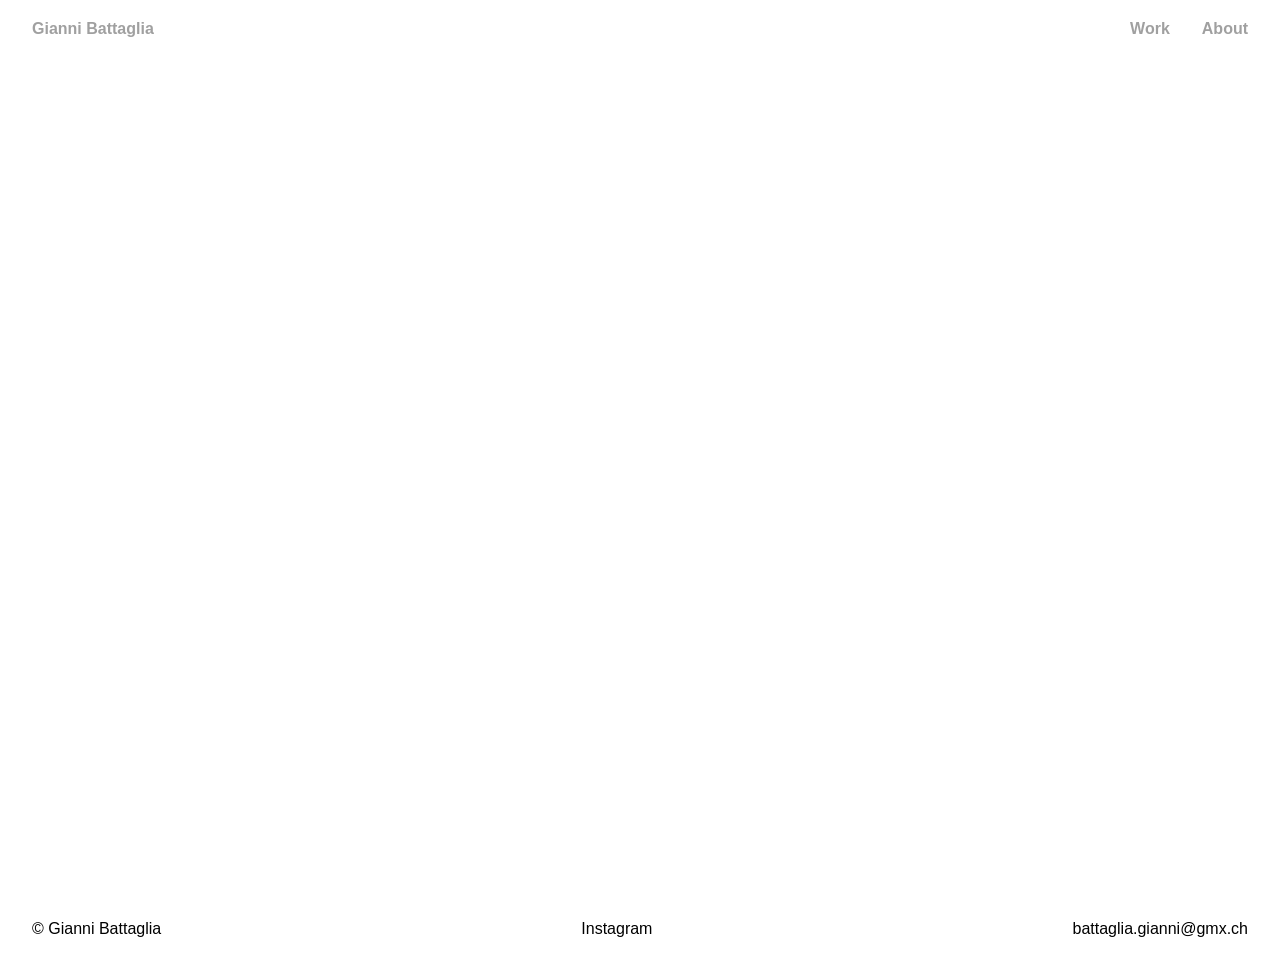
==== index.html @ dc7d3ad2 "Erster Commit" ====
<!DOCTYPE html>
<html lang="de">
<head>
  <meta charset="UTF-8">
  <meta name="viewport" content="width=device-width, initial-scale=1.0">
  <title>Gianni Battaglia – Home</title>
  <link rel="stylesheet" href="styles.css">
</head>
<body>
  <!-- Sticky Text oben -->
<div class="header-text">
  <div class="header-left">
    <a href="index.html">Gianni Battaglia</a>
  </div>

  <div class="header-right">
    <a href="work.html">Work</a>
    <a href="about.html">About</a>
  </div>
</div>
   <!-- Hero -->
  <section class="hero">
    <video autoplay muted loop playsinline class="hero-video">
      <source src="videos/hero.mp4" type="video/mp4">
    </video>
  </section>

  <!-- Footer -->
  <footer class="footer">
    <div class="footer-left">© Gianni Battaglia</div>
    <div class="footer-center">
      <a href="https://www.instagram.com/giann1.i/" target="_blank">Instagram</a>
    </div>
    <div class="footer-right">
      <a href="mailto:battaglia.gianni@gmx.ch">battaglia.gianni@gmx.ch</a>
    </div>
  </footer>
</body>
</html>
---- styles.css ----
/* --------------------------
   Inter Schriftart einbinden
--------------------------- */
@font-face {
  font-family: 'Inter';
  src: url('fonts/Inter-Regular.woff') format('woff');
  font-weight: 400;
  font-style: normal;
}

@font-face {
  font-family: 'Inter';
  src: url('fonts/Inter-Bold.woff') format('woff');
  font-weight: 700;
  font-style: normal;
}

@font-face {
  font-family: 'Inter';
  src: url('fonts/Inter-ExtraBold.woff2') format('woff2');
  font-weight: 1000;
  font-style: normal;
}

/* --------------------------
   Reset & Grundschrift
--------------------------- */
* {
  margin: 0;
  padding: 0;
  box-sizing: border-box;
  font-family: 'Inter', sans-serif;
}

body {
  background-color: transparent;
  color: #000;
  line-height: 1.6;
}

/* --------------------------
   Page Layout (Footer unten)
--------------------------- */
.page {
  min-height: 100vh;
  display: flex;
  flex-direction: column;
}

/* --------------------------
   Header
--------------------------- */
.header-text {
  position: fixed;
  top: 0;
  left: 0;
  right: 0;
  padding: 1rem 2rem;
  font-weight: 700;
  color: #a0a0a0;
  z-index: 10;
  background-color: transparent;
  display: flex;
  justify-content: space-between;
  align-items: center;
}

.header-right {
  display: flex;
  gap: 2rem;
}

.header-text a,
.header-text {
  text-decoration: none;
  color: #a0a0a0;
  font-weight: 700;
  font-family: 'Inter', sans-serif;
}

/* --------------------------
   Hero Video / Bild
--------------------------- */
.hero {
  width: 100%;
  height: 100vh;
  overflow: hidden;
  position: relative;
}

.hero-video {
  width: 100%;
  height: 100%;
  object-fit: cover;
  position: absolute;
  top: 0;
  left: 0;
  z-index: 0;
}

.hero-text {
  position: absolute;
  top: 50%;
  left: 50%;
  transform: translate(-50%, -50%);
  color: #fff;
  font-family: 'Inter', sans-serif;
  font-weight: 700;
  font-size: 3rem;
  text-align: center;
  z-index: 5;
}

/* --------------------------
   About Fullscreen
--------------------------- */
.about {
  flex: 1;
  min-height: 100vh;
  display: flex;
  align-items: center;
  justify-content: center;
  text-align: center;
  max-width: none;
  margin: 0;
  padding: 2rem;
  padding-bottom: 4rem;
}

.about p {
  max-width: 1000px;
  font-size: clamp(2.2rem, 5vw, 4.5rem);
  font-weight: 1000;
  line-height: 1.15;
}

/* --------------------------
   Portrait Section
--------------------------- */
.portrait-section {
  display: flex;
  align-items: center;
  justify-content: center;
  position: relative;
  margin-top: -18vh;
  margin-bottom: 0;
  padding-top: 0;
  padding-bottom: 0;
  min-height: 90vh;
}

.portrait-container {
  position: relative;
  width: 60vw;
  max-width: 800px;
  aspect-ratio: 1 / 1;
  flex-shrink: 0;
}

.portrait-piece {
  position: absolute;
  top: 0;
  left: 0;
  width: 100%;
  height: 100%;
  object-fit: contain;
  opacity: 0;
}

/* --------------------------
   Filter Bar
--------------------------- */
.filter-bar {
  display: flex;
  justify-content: center;
  gap: 2rem;
  padding: 5rem 2rem 0 2rem;
  max-width: 1200px;
  margin: 0 auto;
}

.filter-btn {
  background: none;
  border: none;
  font-family: 'Inter', sans-serif;
  font-weight: 700;
  font-size: 1.2rem;
  color: #a0a0a0;
  cursor: pointer;
  padding: 0;
  transition: color 0.2s;
}

.filter-btn.active {
  color: #000;
}

.filter-btn:hover {
  color: #000;
}

/* --------------------------
   Work Seite
--------------------------- */
.work-grid {
  display: flex;
  flex-direction: column;
  gap: 2rem;
  padding: 2rem;
  padding-top: 5rem;
  max-width: 1200px;
  margin: 0 auto;
}

.project a {
  display: flex;
  flex-direction: column;
  align-items: center;
  text-decoration: none;
  color: #000;
}

.project img {
  width: 100%;
  max-width: 1000px;
  aspect-ratio: 16 / 9;
  object-fit: contain;
  background-color: #000;
  display: block;
  border-radius: 4px;
}

.project h3 {
  font-family: 'Inter', sans-serif;
  font-weight: 700;
  margin-top: 1rem;
  font-size: 1.5rem;
  text-align: center;
}

/* --------------------------
   Projekt Detail mit Plyr
--------------------------- */
.project-detail {
  display: flex;
  flex-direction: column;
  align-items: center;
  gap: 3rem;
  padding: 3rem 2rem;
  padding-top: 5rem;
}

.video-container {
  width: 80%;
  max-width: 800px;
  aspect-ratio: 16 / 9;
  margin: 0 auto;
  background-color: #000;
  border-radius: 4px;
}

.video-container #player {
  width: 100%;
  height: 100%;
  display: block;
}

.project-title {
  text-align: center;
  font-weight: 1000;
  font-size: 3rem;
  padding-top: 6rem;
  margin-bottom: 2rem;
}

.project-meta {
  width: 80%;
  max-width: 800px;
  margin: 0.5rem auto 0 auto;
  text-align: left;
  font-size: 1rem;
}

.project-meta ul {
  list-style: none;
  padding-left: 0;
  margin: 0;
  line-height: 1.5;
}

.project-meta li {
  font-weight: 400;
}

/* --------------------------
   Plyr
--------------------------- */
.plyr {
  border-radius: 4px;
  background-color: #000;
}

.plyr__controls {
  background-color: rgba(0,0,0,0.6);
}

:root {
  --plyr-color-main: #aaaaaa;
}

/* --------------------------
   Filmographie
--------------------------- */
.filmographie {
  width: 80%;
  max-width: 800px;
  margin: 0 auto 3rem auto;
  padding: 0 2rem;
  display: flex;
  flex-direction: column;
  align-items: center;
}

.filmographie-toggle {
  background: none;
  border: none;
  font-family: 'Inter', sans-serif;
  font-weight: 700;
  font-size: 1rem;
  color: #a0a0a0;
  cursor: pointer;
  padding: 0;
  display: flex;
  align-items: center;
  gap: 0.5rem;
  transition: color 0.2s;
}

.filmographie-toggle:hover,
.filmographie-toggle[aria-expanded="true"] {
  color: #000;
}

.filmographie-arrow {
  display: inline-block;
  transition: transform 0.3s;
}

.filmographie-toggle[aria-expanded="true"] .filmographie-arrow {
  transform: rotate(180deg);
}

.filmographie-content {
  width: 100%;
  max-height: 0;
  overflow: hidden;
  transition: max-height 0.5s ease;
}

.filmographie-content ul {
  list-style: none;
  padding: 0;
  margin-top: 1.5rem;
}

.filmographie-content li {
  display: flex;
  gap: 1.5rem;
  padding: 0.5rem 0;
  border-bottom: 1px solid #e0e0e0;
  font-size: 0.95rem;
  line-height: 1.4;
}

.film-year {
  color: #a0a0a0;
  font-weight: 700;
  min-width: 3rem;
  flex-shrink: 0;
}

.film-role {
  color: #a0a0a0;
  margin-left: auto;
  text-align: right;
  flex-shrink: 0;
}

/* --------------------------
   Behind the Scenes
--------------------------- */
.bts {
  width: 80%;
  max-width: 800px;
  margin: 2rem auto 3rem auto;
}

.bts-toggle {
  background: none;
  border: none;
  font-family: 'Inter', sans-serif;
  font-weight: 700;
  font-size: 1rem;
  color: #a0a0a0;
  cursor: pointer;
  padding: 0;
  display: flex;
  align-items: center;
  gap: 0.5rem;
  transition: color 0.2s;
}

.bts-toggle:hover {
  color: #000;
}

.bts-toggle[aria-expanded="true"] {
  color: #000;
}

.bts-arrow {
  display: inline-block;
  transition: transform 0.3s;
}

.bts-toggle[aria-expanded="true"] .bts-arrow {
  transform: rotate(180deg);
}

.bts-content {
  display: grid;
  grid-template-columns: repeat(auto-fill, minmax(240px, 1fr));
  gap: 1rem;
  margin-top: 1.5rem;
  max-height: 0;
  overflow: hidden;
  transition: max-height 0.5s ease;
}

.bts-content img,
.bts-content video {
  width: 100%;
  border-radius: 4px;
  object-fit: cover;
  display: block;
}

/* --------------------------
   Footer
--------------------------- */
.footer {
  margin-top: 0;
  display: flex;
  justify-content: space-between;
  align-items: center;
  width: 100%;
  padding: 1rem 2rem;
}

.footer a {
  color: #000;
  text-decoration: none;
}

/* --------------------------
   Responsive Anpassungen
--------------------------- */
@media (max-width: 768px) {
  .about {
    min-height: 0;
    padding-top: 5rem;
    padding-bottom: 2rem;
  }

  .about p {
    font-size: clamp(1.8rem, 7vw, 2.8rem);
  }

  .footer {
    flex-direction: column;
    gap: 0.5rem;
    text-align: center;
  }

  .video-container,
  .project-meta {
    width: 90%;
    max-width: 100%;
  }

  .portrait-container {
    width: 90vw;
  }

  .portrait-piece {
    opacity: 1 !important;
  }

  .portrait-section {
    margin-top: 0;
    margin-bottom: 0;
    min-height: 0;
    padding-bottom: 5vw;
  }

  .project-title {
    padding-top: 5rem;
  }

  .project-title h1 {
    line-height: 1.1;
  }
}
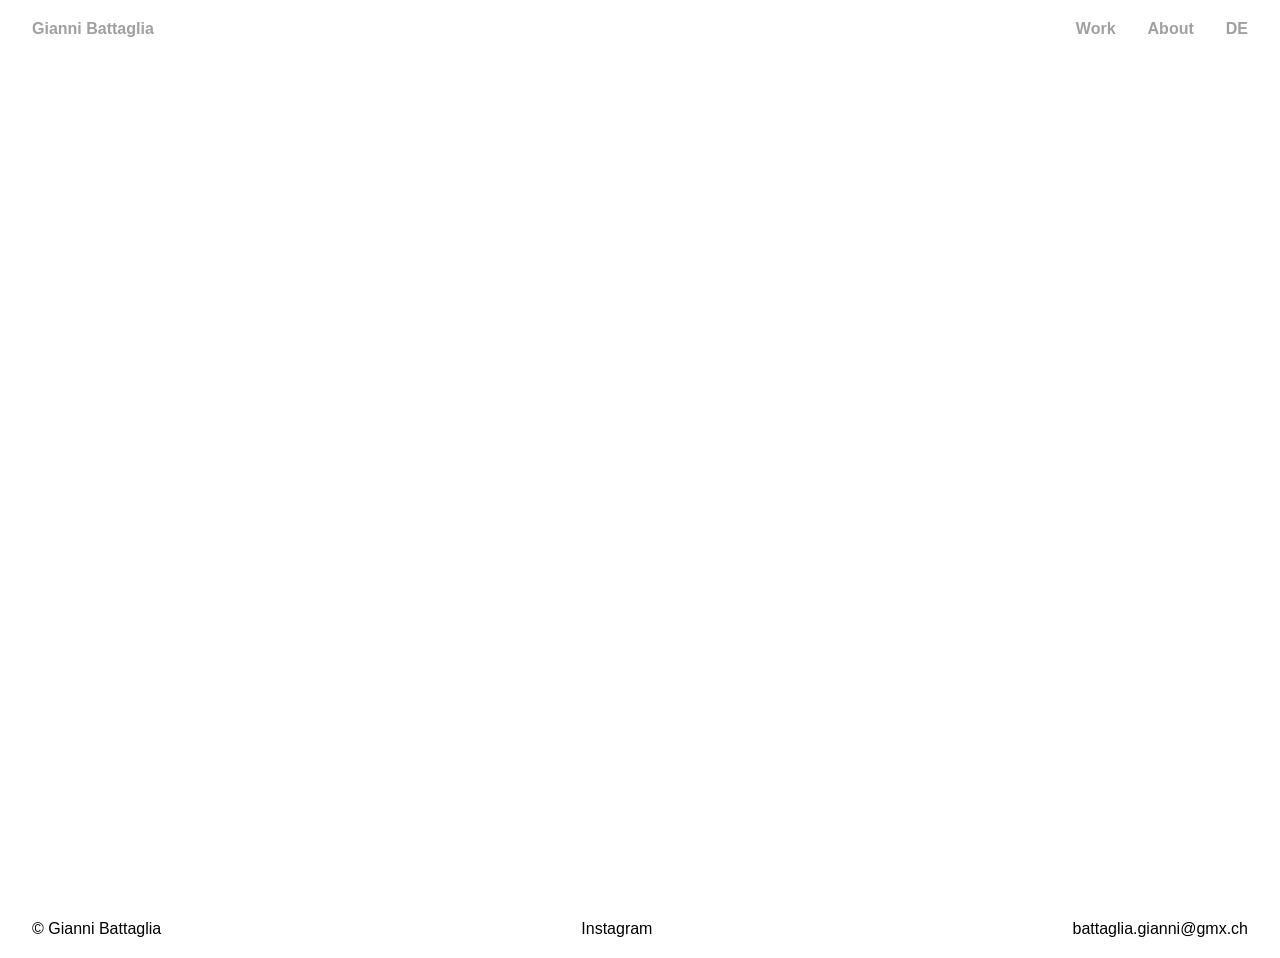
==== commit 27100f2d: "Sprachänderungsbutton" ====
--- a/index.html
+++ b/index.html
@@ -14,8 +14,9 @@
   </div>
 
   <div class="header-right">
-    <a href="work.html">Work</a>
-    <a href="about.html">About</a>
+    <a href="work.html" data-de="Arbeiten" data-en="Work">Work</a>
+    <a href="about.html" data-de="Über" data-en="About">About</a>
+    <button id="lang-toggle" class="lang-toggle" type="button" aria-label="Sprache wechseln">EN</button>
   </div>
 </div>
    <!-- Hero -->
@@ -35,6 +36,8 @@
       <a href="mailto:battaglia.gianni@gmx.ch">battaglia.gianni@gmx.ch</a>
     </div>
   </footer>
+
+  <script src="lang-toggle.js"></script>
 </body>
 </html>
 
--- a/styles.css
+++ b/styles.css
@@ -67,7 +67,19 @@
 
 .header-right {
   display: flex;
+  align-items: center;
   gap: 2rem;
+}
+
+.lang-toggle {
+  background: none;
+  border: none;
+  padding: 0;
+  color: #a0a0a0;
+  font-weight: 700;
+  font-family: 'Inter', sans-serif;
+  font-size: inherit;
+  cursor: pointer;
 }
 
 .header-text a,
